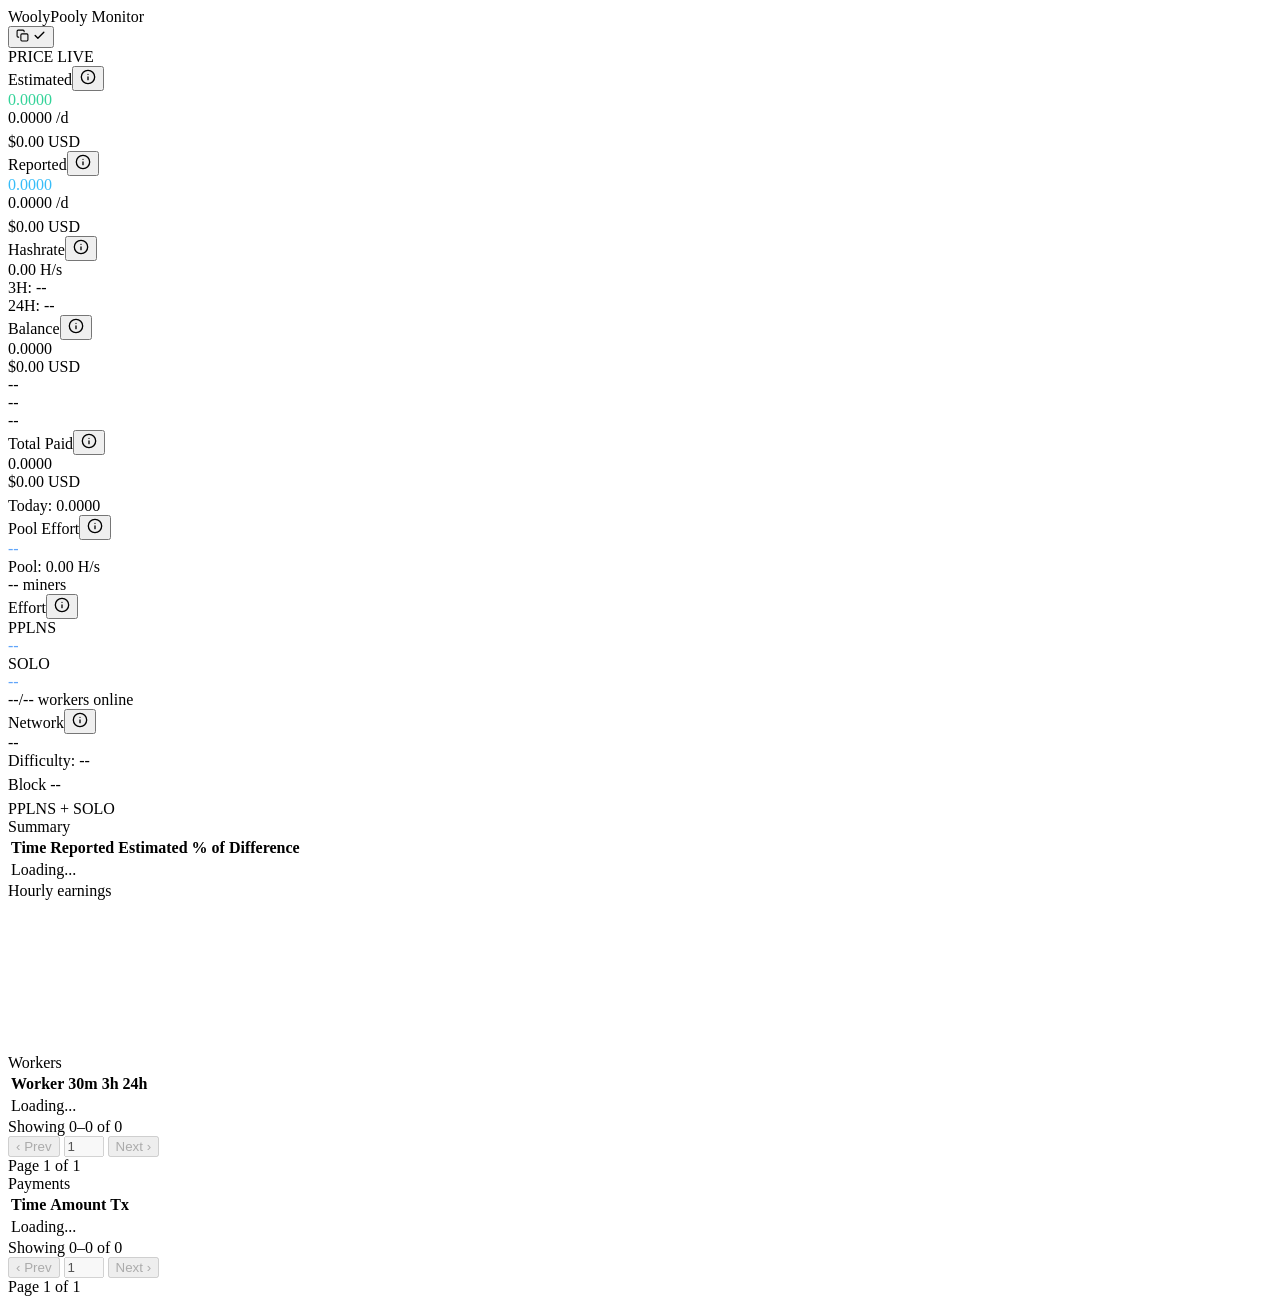
==== web/index.html @ 07ffa01d "feat: initialize WoolyPooly Monitor" ====
<!DOCTYPE html>
<html lang="en">
<head>
  <meta charset="UTF-8">
  <meta name="viewport" content="width=device-width, initial-scale=1.0">
  <title>WoolyPooly Monitor</title>
  <meta name="theme-color" content="#000000">
  <link rel="icon" type="image/svg+xml" href="/assets/logo.svg">
  <link rel="preconnect" href="https://fonts.googleapis.com">
  <link rel="preconnect" href="https://fonts.gstatic.com" crossorigin>
  <link href="https://fonts.googleapis.com/css2?family=Outfit:wght@400;500;600;700;800&family=JetBrains+Mono:wght@400;500;700&display=swap" rel="stylesheet">
  <link rel="stylesheet" href="/css/styles.css">
  <link rel="modulepreload" href="/js/app.js">
</head>
<body data-default-wallet="{{DEFAULT_WALLET}}">
  <div class="container">
    <header>
      <div class="brand">
        <div class="brand-text">
          <div class="brand-title">WoolyPooly Monitor</div>
          <button type="button" class="wallet-copy" id="walletCopy" title="Copy wallet address" aria-label="Copy full wallet address">
            <span class="wallet-addr" id="walletAddr"></span>
            <svg class="ic-copy" width="13" height="13" viewBox="0 0 24 24" fill="none" stroke="currentColor" stroke-width="2" stroke-linecap="round" stroke-linejoin="round"><rect x="9" y="9" width="13" height="13" rx="2"/><path d="M5 15H4a2 2 0 0 1-2-2V4a2 2 0 0 1 2-2h9a2 2 0 0 1 2 2v1"/></svg>
            <svg class="ic-check" width="13" height="13" viewBox="0 0 24 24" fill="none" stroke="currentColor" stroke-width="2.5" stroke-linecap="round" stroke-linejoin="round"><path d="M20 6 9 17l-5-5"/></svg>
          </button>
        </div>
      </div>
      <div class="header-pills">
        <span class="price-pill" id="pricePill">PRICE</span>
        <span id="modeBadge" class="badge badge-live">LIVE</span>
      </div>
    </header>

    <div class="grid-4">
      <div class="card">
        <div class="card-header"><span>Estimated</span><button type="button" class="info" data-tip="Estimated earnings based on recent pool income." aria-label="Estimated earnings based on recent pool income."><svg width="16" height="16" viewBox="0 0 24 24" fill="none" stroke="currentColor" stroke-width="2" stroke-linecap="round" stroke-linejoin="round"><circle cx="12" cy="12" r="10"/><path d="M12 16v-4"/><path d="M12 8h.01"/></svg></button></div>
        <div class="metric-value" id="v-est" style="color: #34d399;">0.0000</div>
        <div class="metric-sub" id="s-est-d">0.0000 /d</div>
        <div class="metric-sub" style="margin-top: 6px;" id="s-est-usd">$0.00 USD</div>
      </div>

      <div class="card">
        <div class="card-header"><span>Reported</span><button type="button" class="info" data-tip="Earnings reported by WoolyPooly." aria-label="Earnings reported by WoolyPooly."><svg width="16" height="16" viewBox="0 0 24 24" fill="none" stroke="currentColor" stroke-width="2" stroke-linecap="round" stroke-linejoin="round"><circle cx="12" cy="12" r="10"/><path d="M12 16v-4"/><path d="M12 8h.01"/></svg></button></div>
        <div class="metric-value" id="v-api" style="color: #38bdf8;">0.0000</div>
        <div class="metric-sub" id="s-api-d">0.0000 /d</div>
        <div class="metric-sub" style="margin-top: 6px;" id="s-api-usd">$0.00 USD</div>
      </div>

      <div class="card">
        <div class="card-header"><span>Hashrate</span><button type="button" class="info" data-tip="Hashrate with 3h and 24h averages." aria-label="Hashrate with 3h and 24h averages."><svg width="16" height="16" viewBox="0 0 24 24" fill="none" stroke="currentColor" stroke-width="2" stroke-linecap="round" stroke-linejoin="round"><circle cx="12" cy="12" r="10"/><path d="M12 16v-4"/><path d="M12 8h.01"/></svg></button></div>
        <div class="metric-value" id="v-hr">0.00 H/s</div>
        <div class="metric-sub" id="s-hr-3h">3H: --</div>
        <div class="metric-sub" id="s-hr-24h">24H: --</div>
      </div>

      <div class="card">
        <div class="card-header"><span>Balance</span><button type="button" class="info" data-tip="Balance and payout progress." aria-label="Balance and payout progress."><svg width="16" height="16" viewBox="0 0 24 24" fill="none" stroke="currentColor" stroke-width="2" stroke-linecap="round" stroke-linejoin="round"><circle cx="12" cy="12" r="10"/><path d="M12 16v-4"/><path d="M12 8h.01"/></svg></button></div>
        <div class="metric-value" id="v-bal">0.0000</div>
        <div class="metric-sub" id="s-bal-usd">$0.00 USD</div>
        <div class="bar-row"><div class="metric-bar" aria-hidden="true"><div class="metric-bar-fill" id="s-bal-bar-fill"></div></div><span class="bar-pct" id="s-bal-pct">--</span></div>
        <div class="metric-sub" id="s-bal-need">--</div>
        <div class="metric-sub" id="s-bal-eta">--</div>
      </div>

      <div class="card">
        <div class="card-header"><span>Total Paid</span><button type="button" class="info" data-tip="Total paid out to this wallet." aria-label="Total paid out to this wallet."><svg width="16" height="16" viewBox="0 0 24 24" fill="none" stroke="currentColor" stroke-width="2" stroke-linecap="round" stroke-linejoin="round"><circle cx="12" cy="12" r="10"/><path d="M12 16v-4"/><path d="M12 8h.01"/></svg></button></div>
        <div class="metric-value" id="v-paid">0.0000</div>
        <div class="metric-sub" id="s-paid-usd">$0.00 USD</div>
        <div class="metric-sub" style="margin-top: 6px;" id="s-paid-today">Today: 0.0000</div>
      </div>

      <div class="card">
        <div class="card-header"><span>Pool Effort</span><button type="button" class="info" data-tip="Pool effort for the current round." aria-label="Pool effort for the current round."><svg width="16" height="16" viewBox="0 0 24 24" fill="none" stroke="currentColor" stroke-width="2" stroke-linecap="round" stroke-linejoin="round"><circle cx="12" cy="12" r="10"/><path d="M12 16v-4"/><path d="M12 8h.01"/></svg></button></div>
        <div class="metric-value" id="v-peff" style="color: #60a5fa;">--</div>
        <div class="metric-sub" id="s-peff-pool">Pool: 0.00 H/s</div>
        <div class="metric-sub" id="s-peff-miners">-- miners</div>
      </div>

      <div class="card">
        <div class="card-header"><span>Effort</span><button type="button" class="info" data-tip="Your PPLNS and SOLO effort this round." aria-label="Your PPLNS and SOLO effort this round."><svg width="16" height="16" viewBox="0 0 24 24" fill="none" stroke="currentColor" stroke-width="2" stroke-linecap="round" stroke-linejoin="round"><circle cx="12" cy="12" r="10"/><path d="M12 16v-4"/><path d="M12 8h.01"/></svg></button></div>
        <div class="effort-split">
          <div class="effort-half">
            <div class="effort-label">PPLNS</div>
            <div class="metric-value" id="v-ueff-pplns" style="color: #60a5fa;">--</div>
          </div>
          <div class="effort-half">
            <div class="effort-label">SOLO</div>
            <div class="metric-value" id="v-ueff-solo" style="color: #60a5fa;">--</div>
          </div>
        </div>
        <div class="metric-sub effort-foot" id="s-ueff-workers">--/-- workers online</div>
      </div>

      <div class="card">
        <div class="card-header"><span>Network</span><button type="button" class="info" data-tip="Network stats for this coin." aria-label="Network stats for this coin."><svg width="16" height="16" viewBox="0 0 24 24" fill="none" stroke="currentColor" stroke-width="2" stroke-linecap="round" stroke-linejoin="round"><circle cx="12" cy="12" r="10"/><path d="M12 16v-4"/><path d="M12 8h.01"/></svg></button></div>
        <div class="metric-value" id="v-net">--</div>
        <div class="metric-sub" id="s-net-diff">Difficulty: --</div>
        <div class="metric-sub" style="margin-top: 6px;" id="s-net-block">Block --</div>
        <div class="metric-sub" style="margin-top: 6px;" id="s-net-merge">PPLNS + SOLO</div>
      </div>

    </div>

    <div class="comparison-section">
      <div class="section-title">
        <span>Summary</span>
      </div>
      <div class="table-wrapper">
        <table>
          <thead>
            <tr>
              <th>Time</th>
              <th>Reported</th>
              <th>Estimated</th>
              <th>% of Difference</th>
            </tr>
          </thead>
          <tbody id="comparisonTableBody">
            <tr><td colspan="4">Loading...</td></tr>
          </tbody>
        </table>
      </div>
    </div>

    <div class="chart-section">
      <div class="card chart-card">
        <div class="section-title">Hourly earnings</div>
        <div class="chart-container">
          <canvas id="velocityCanvas"></canvas>
          <div class="chart-tooltip" id="chartTooltip"></div>
        </div>
      </div>
    </div>

    <div class="grid-records">
      <div class="card records-card workers-card">
        <div class="section-title">Workers</div>
        <div class="table-wrapper">
          <table>
            <thead>
              <tr>
                <th>Worker</th>
                <th>30m</th>
                <th>3h</th>
                <th>24h</th>
              </tr>
            </thead>
            <tbody id="workersTableBody">
              <tr><td colspan="4">Loading...</td></tr>
            </tbody>
          </table>
        </div>
        <div class="pagination" id="workersPagination">
          <div class="page-left">Showing 0–0 of 0</div>
          <div class="page-controls">
            <button type="button" class="page-btn" disabled>‹ Prev</button>
            <input type="number" class="page-num" min="1" max="1" value="1" aria-label="Page number" disabled>
            <button type="button" class="page-btn" disabled>Next ›</button>
          </div>
          <div class="page-right">Page 1 of 1</div>
        </div>
      </div>

      <div class="card records-card payments-card">
        <div class="section-title">Payments</div>
        <div class="table-wrapper">
          <table>
            <thead>
              <tr>
                <th>Time</th>
                <th>Amount</th>
                <th>Tx</th>
              </tr>
            </thead>
            <tbody id="paymentsTableBody">
              <tr><td colspan="3">Loading...</td></tr>
            </tbody>
          </table>
        </div>
        <div class="pagination" id="paymentsPagination">
          <div class="page-left">Showing 0–0 of 0</div>
          <div class="page-controls">
            <button type="button" class="page-btn" disabled>‹ Prev</button>
            <input type="number" class="page-num" min="1" max="1" value="1" aria-label="Page number" disabled>
            <button type="button" class="page-btn" disabled>Next ›</button>
          </div>
          <div class="page-right">Page 1 of 1</div>
        </div>
      </div>
    </div>
  </div>

  <script type="module" src="/js/app.js"></script>
</body>
</html>
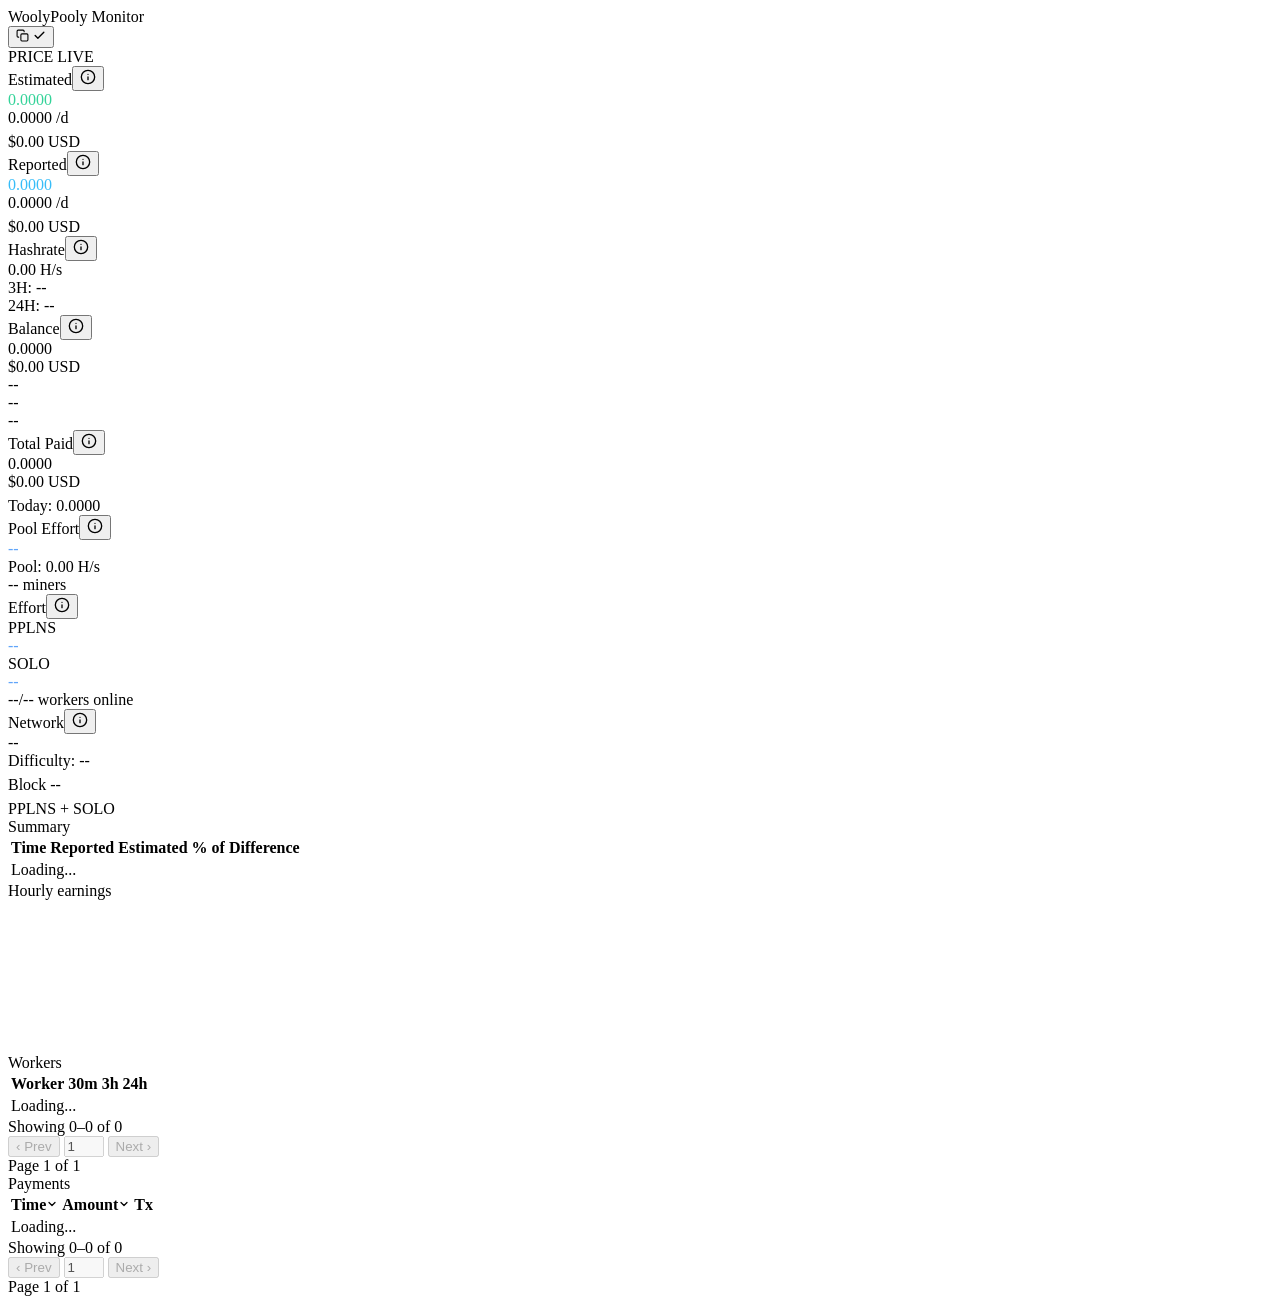
==== commit 5adac087: "feat: implement payments sorting and enhance UI components" ====
--- a/web/index.html
+++ b/web/index.html
@@ -167,8 +167,8 @@
           <table>
             <thead>
               <tr>
-                <th>Time</th>
-                <th>Amount</th>
+                <th class="sortable" data-sort="time" tabindex="0" role="button" aria-label="Sort by Time"><span>Time</span><svg class="sort-icon" width="12" height="12" viewBox="0 0 24 24" fill="none" stroke="currentColor" stroke-width="2.5" stroke-linecap="round" stroke-linejoin="round"><path d="m6 9 6 6 6-6"/></svg></th>
+                <th class="sortable" data-sort="amount" tabindex="0" role="button" aria-label="Sort by Amount"><span>Amount</span><svg class="sort-icon" width="12" height="12" viewBox="0 0 24 24" fill="none" stroke="currentColor" stroke-width="2.5" stroke-linecap="round" stroke-linejoin="round"><path d="m6 9 6 6 6-6"/></svg></th>
                 <th>Tx</th>
               </tr>
             </thead>
